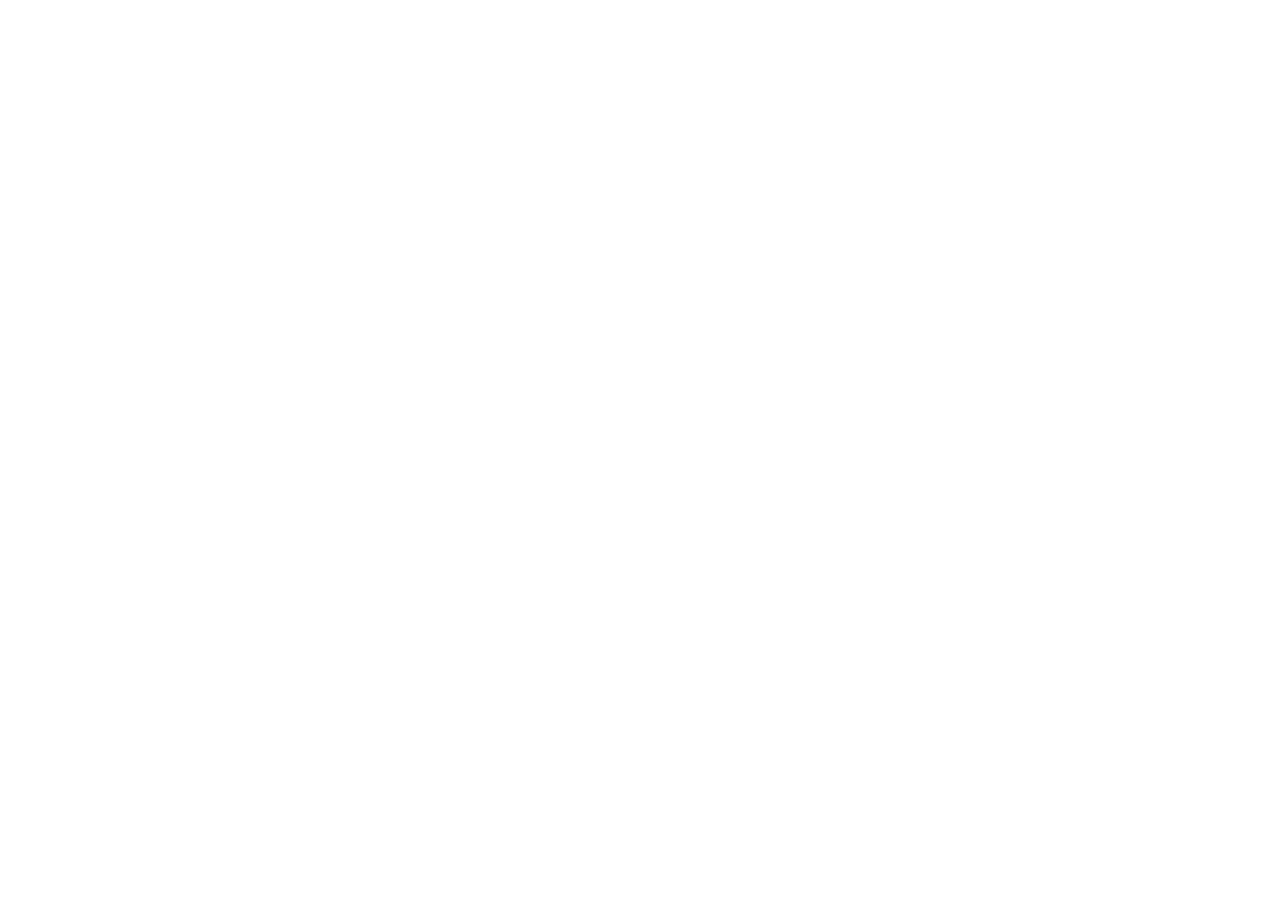
==== public/app/index.html @ 3c1fb330 "Simple d3 line" ====
<!doctype html>
<!--[if lt IE 7]>      <html class="no-js lt-ie9 lt-ie8 lt-ie7"> <![endif]-->
<!--[if IE 7]>         <html class="no-js lt-ie9 lt-ie8"> <![endif]-->
<!--[if IE 8]>         <html class="no-js lt-ie9"> <![endif]-->
<!--[if gt IE 8]><!--> <html class="no-js"> <!--<![endif]-->
  <head>
    <meta charset="utf-8">
    <meta http-equiv="X-UA-Compatible" content="IE=edge,chrome=1">
    <title></title>
    <meta name="description" content="">
    <meta name="viewport" content="width=device-width">
    <!-- Place favicon.ico and apple-touch-icon.png in the root directory -->
    <!-- build:css styles/main.css -->
    <link rel="stylesheet" href="styles/main.css">

    <!-- endbuild -->
  </head>
  <body ng-app="publicApp">
    <!--[if lt IE 7]>
      <p class="chromeframe">You are using an outdated browser. <a href="http://browsehappy.com/">Upgrade your browser today</a> or <a href="http://www.google.com/chromeframe/?redirect=true">install Google Chrome Frame</a> to better experience this site.</p>
    <![endif]-->

    <!--[if lt IE 9]>
      <script src="components/es5-shim/es5-shim.js"></script>
      <script src="components/json3/lib/json3.min.js"></script>
    <![endif]-->

    <!-- Add your site or application content here -->
    <div class="container" ng-view>



    </div>

    <script src="components/d3/d3.js"></script>
    <script src="components/angular/angular.js"></script>
    <script src="components/angular-resource/angular-resource.js"></script>
    <script src="components/angular-cookies/angular-cookies.js"></script>
    <script src="components/angular-sanitize/angular-sanitize.js"></script>

    <!-- build:js scripts/scripts.js -->
    <script src="scripts/app.js"></script>
    <script src="scripts/controllers/main.js"></script>
    <script src="scripts/d3test.js"></script>
    <!-- endbuild -->

    <!-- Google Analytics: change UA-XXXXX-X to be your site's ID. -->
    <script>
      var _gaq=[['_setAccount','UA-XXXXX-X'],['_trackPageview']];
      (function(d,t){var g=d.createElement(t),s=d.getElementsByTagName(t)[0];
      g.src=('https:'==location.protocol?'//ssl':'//www')+'.google-analytics.com/ga.js';
      s.parentNode.insertBefore(g,s)}(document,'script'));
    </script>
  </body>
</html>
---- public/app/styles/main.css ----
/* Will be compiled down to a single stylesheet with your sass files */

.soundline { stroke: #666; }
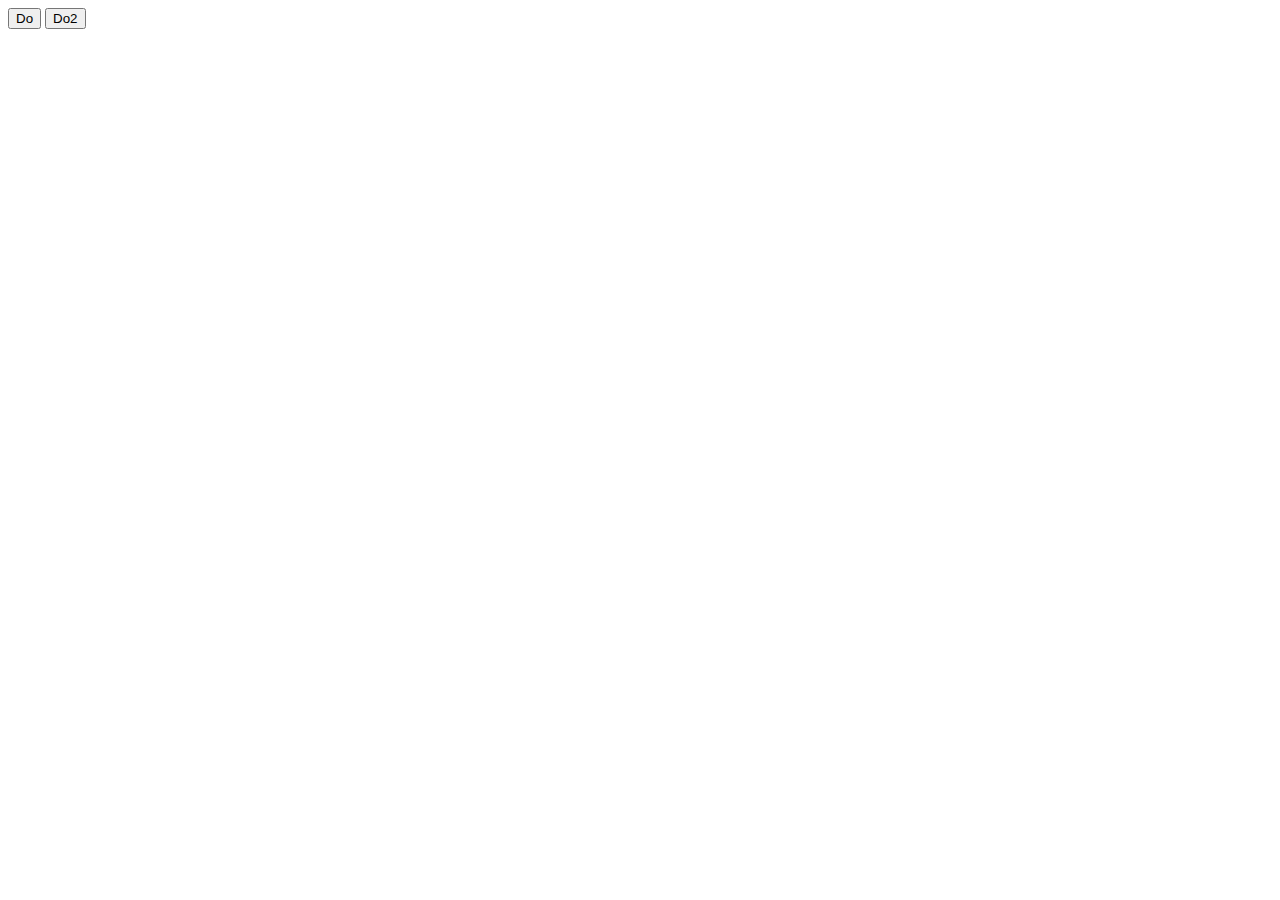
==== commit 5764a78d: "Basic Playhead Animation" ====
--- a/public/app/index.html
+++ b/public/app/index.html
@@ -26,8 +26,9 @@
     <![endif]-->
 
     <!-- Add your site or application content here -->
+      <button onclick="doThing()">Do</button>
+      <button onclick="do2()">Do2</button>
     <div class="container" ng-view>
-
 
 
     </div>
--- a/public/app/styles/main.css
+++ b/public/app/styles/main.css
@@ -1,3 +1,6 @@
 /* Will be compiled down to a single stylesheet with your sass files */
 
 .soundline { stroke: #666; }
+svg {
+  pointer-events: all;
+}
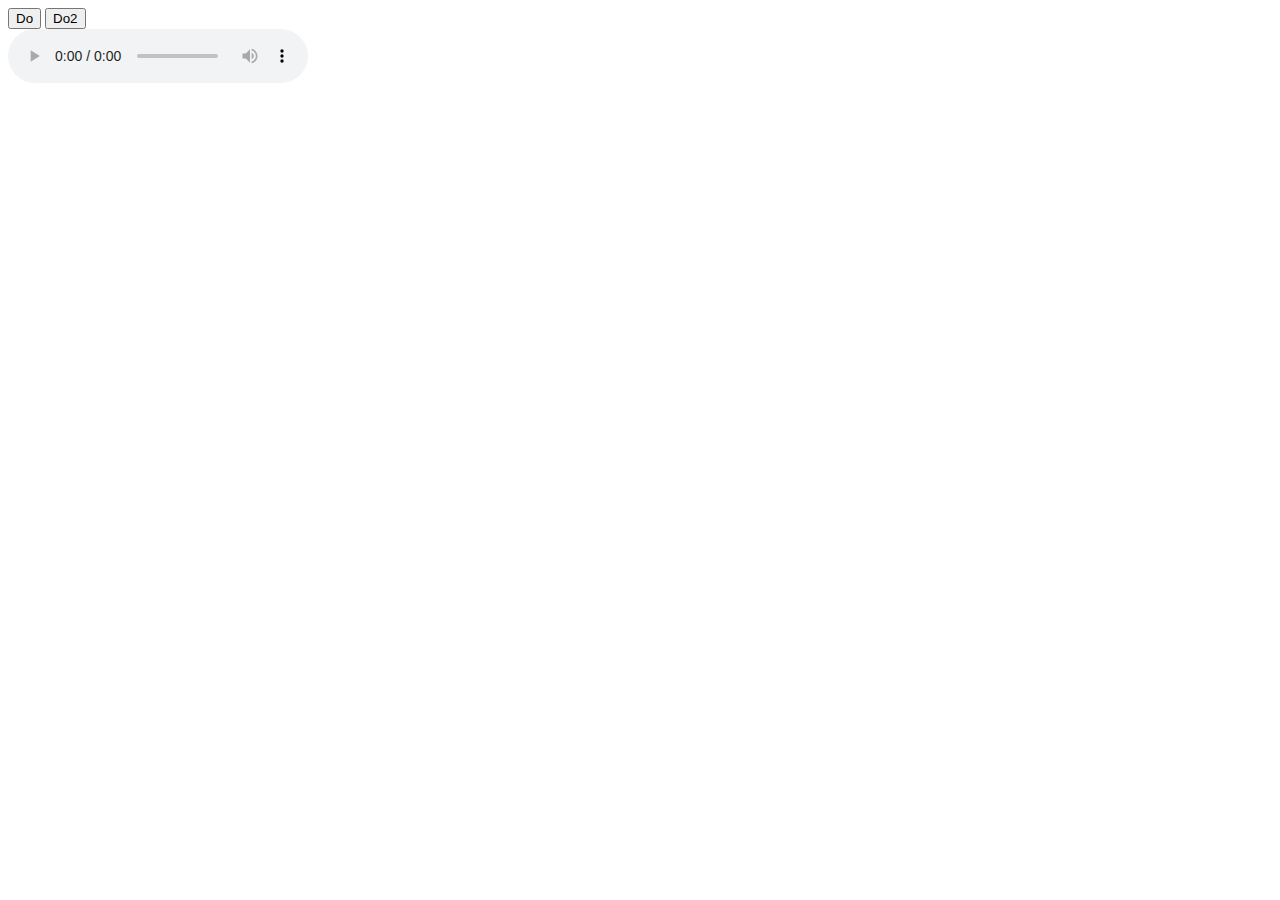
==== commit 6198918c: "CLI Convertor working" ====
--- a/public/app/index.html
+++ b/public/app/index.html
@@ -16,6 +16,21 @@
     <!-- endbuild -->
   </head>
   <body ng-app="publicApp">
+    <style>
+      .activeRegions { font-family: sans-serif; font-size:6px; color:#333; }
+      .marks { font-size: .8em;
+        color:black;
+        font-family: sans-serif;
+         }
+      .marks line { stroke: black;}
+      .marks path, .marks line {
+        fill: none;
+        stroke: #000;
+        shape-rendering: crispEdges;
+      }
+
+    </style>
+    <div class="activeSong"></div>
     <!--[if lt IE 7]>
       <p class="chromeframe">You are using an outdated browser. <a href="http://browsehappy.com/">Upgrade your browser today</a> or <a href="http://www.google.com/chromeframe/?redirect=true">install Google Chrome Frame</a> to better experience this site.</p>
     <![endif]-->
@@ -31,9 +46,13 @@
     <div class="container" ng-view>
 
 
+
     </div>
-
+ <audio src="/audio/thesearch" controls autoplay>
+      Your browser does not support the <code>audio</code> element.
+      </audio>
     <script src="components/d3/d3.js"></script>
+    <script src="components/jquery/jquery.js"></script>
     <script src="components/angular/angular.js"></script>
     <script src="components/angular-resource/angular-resource.js"></script>
     <script src="components/angular-cookies/angular-cookies.js"></script>
@@ -42,15 +61,21 @@
     <!-- build:js scripts/scripts.js -->
     <script src="scripts/app.js"></script>
     <script src="scripts/controllers/main.js"></script>
-    <script src="scripts/d3test.js"></script>
-    <!-- endbuild -->
+    <script src="scripts/d3launch.js"></script>
+    <!-- endbuild
+    <script src="scripts/d3/labels.js"></script>
+    <script src="scripts/d3/wave.js"></script>
+    <script src="scripts/d3/scale.js"></script>
+    <script src="scripts/d3/region.js"></script>
+  -->
 
     <!-- Google Analytics: change UA-XXXXX-X to be your site's ID. -->
-    <script>
+   <!-- <script>
       var _gaq=[['_setAccount','UA-XXXXX-X'],['_trackPageview']];
       (function(d,t){var g=d.createElement(t),s=d.getElementsByTagName(t)[0];
       g.src=('https:'==location.protocol?'//ssl':'//www')+'.google-analytics.com/ga.js';
       s.parentNode.insertBefore(g,s)}(document,'script'));
     </script>
+  -->
   </body>
 </html>
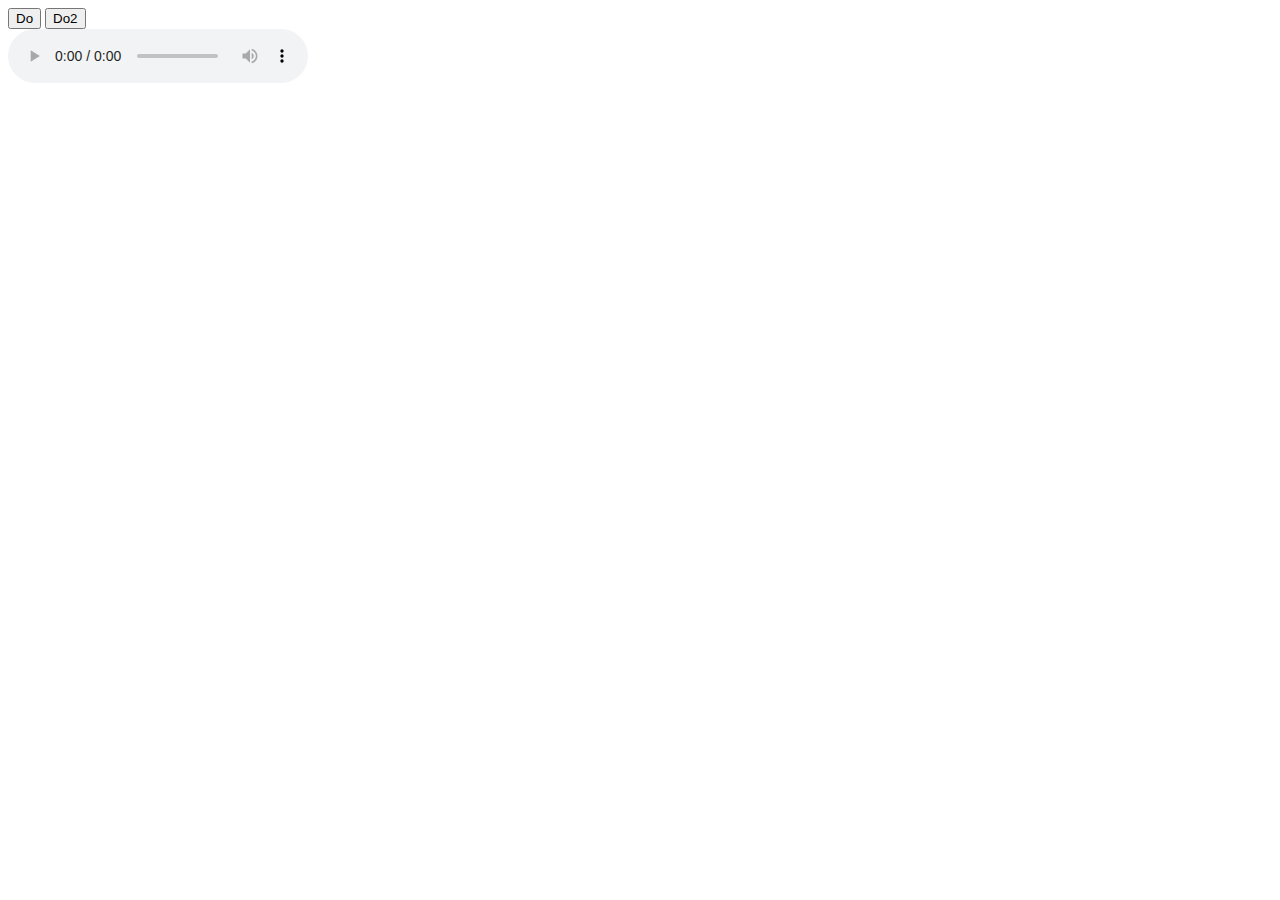
==== commit c7ad9401: "Angular additions / arch" ====
--- a/public/app/index.html
+++ b/public/app/index.html
@@ -15,7 +15,7 @@
 
     <!-- endbuild -->
   </head>
-  <body ng-app="publicApp">
+  <body ng-app="de">
     <style>
       .activeRegions { font-family: sans-serif; font-size:6px; color:#333; }
       .marks { font-size: .8em;
@@ -48,7 +48,7 @@
 
 
     </div>
- <audio src="/audio/thesearch" controls autoplay>
+    <audio src="/audio/thesearch" controls autoplay>
       Your browser does not support the <code>audio</code> element.
       </audio>
     <script src="components/d3/d3.js"></script>
@@ -63,10 +63,12 @@
     <script src="scripts/controllers/main.js"></script>
     <script src="scripts/d3launch.js"></script>
     <!-- endbuild
+
+
     <script src="scripts/d3/labels.js"></script>
     <script src="scripts/d3/wave.js"></script>
     <script src="scripts/d3/scale.js"></script>
-    <script src="scripts/d3/region.js"></script>
+    <script src="scripts/d3/region.js"></script
   -->
 
     <!-- Google Analytics: change UA-XXXXX-X to be your site's ID. -->
